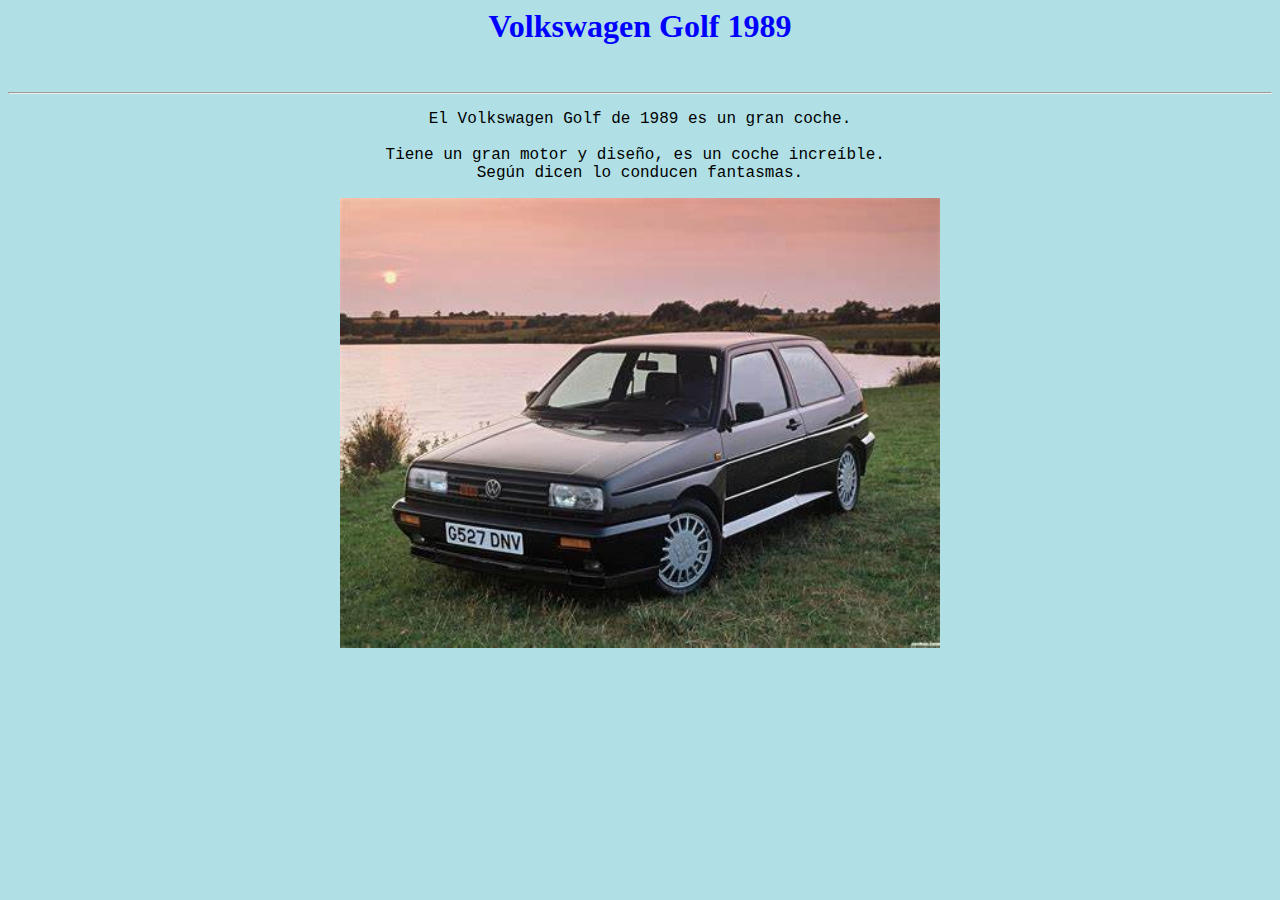
==== index.html/index.html @ 8e4e8c3a "Add files via upload" ====
<html>
<head>
<title> Volkswagen Golf 1989 </title>
<link rel="stylesheet" href="estilos.css">
</head>
<body id="Fondo">
<h1 style="color:blue;font-family:verdana;text-align:center;"> Volkswagen Golf 1989</h1>
<br />
<hr />
<pre style="font-family:courier;text-align:center;">
El Volkswagen Golf de 1989 es un gran coche.

Tiene un gran motor y diseño, es un coche increíble. 
Según dicen lo conducen fantasmas.
</pre>

<div id="coche">
	<img src="imagenes/OIP.jpg" width="600">
</div>

</body>
</html>
---- index.html/estilos.css ----
#Fondo {
	background-color:powderblue;
	}

#coche {
	text-align:center;
	}
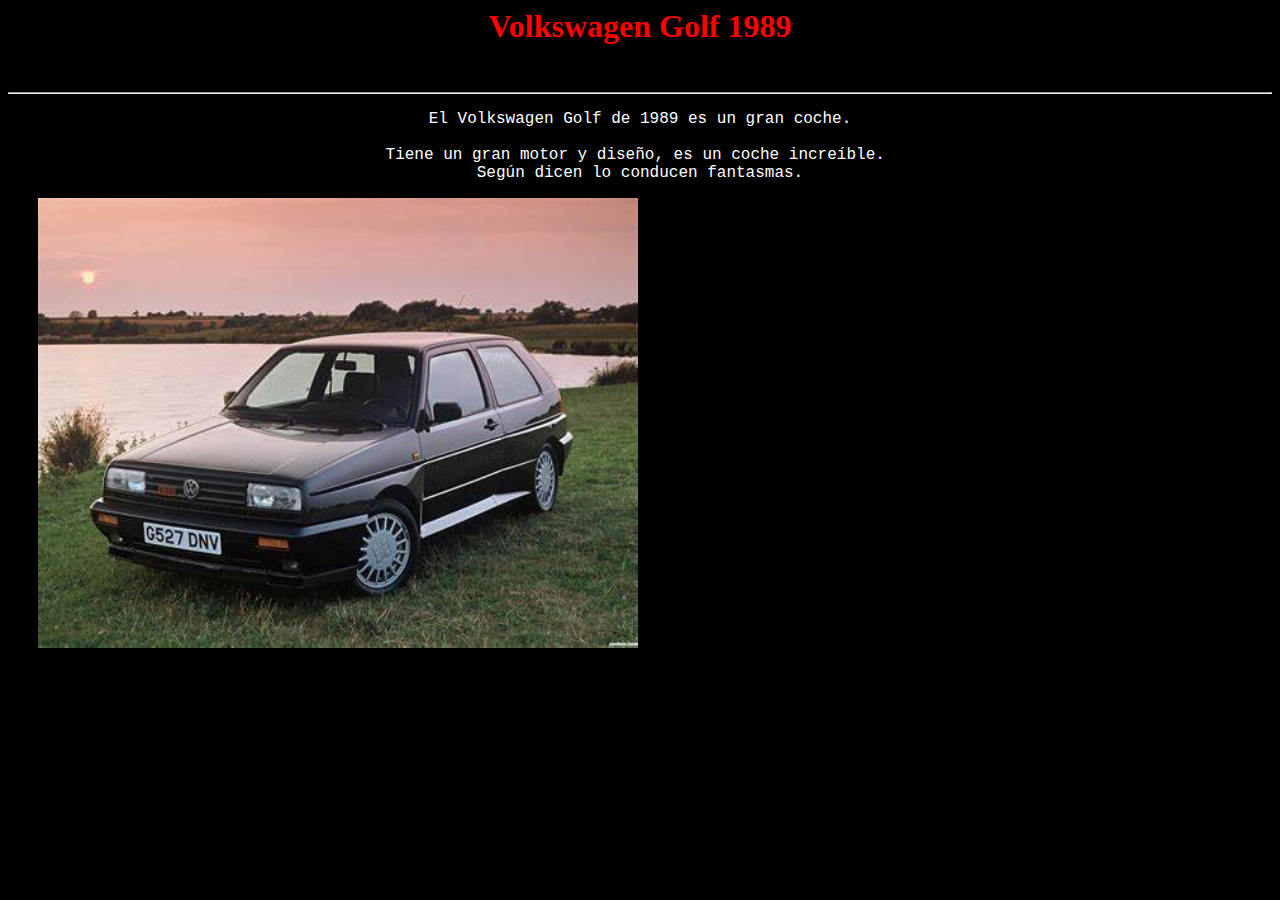
==== commit c91fb0c9: "Add files via upload" ====
--- a/index.html/index.html
+++ b/index.html/index.html
@@ -4,10 +4,10 @@
 <link rel="stylesheet" href="estilos.css">
 </head>
 <body id="Fondo">
-<h1 style="color:blue;font-family:verdana;text-align:center;"> Volkswagen Golf 1989</h1>
+<h1 style="color:red;font-family:verdana;text-align:center;"> Volkswagen Golf 1989</h1>
 <br />
 <hr />
-<pre style="font-family:courier;text-align:center;">
+<pre style="font-family:courier;text-align:center;color:white;">
 El Volkswagen Golf de 1989 es un gran coche.
 
 Tiene un gran motor y diseño, es un coche increíble. 
@@ -16,7 +16,7 @@
 
 <div id="coche">
 	<img src="imagenes/OIP.jpg" width="600">
+	<iframe width="600" height="449" src="https://www.youtube.com/embed/qYbprlTz89M" title="YouTube video player" frameborder="0" allow="accelerometer; autoplay; clipboard-write; encrypted-media; gyroscope; picture-in-picture" allowfullscreen></iframe>
 </div>
-
 </body>
 </html>--- a/index.html/estilos.css
+++ b/index.html/estilos.css
@@ -1,5 +1,5 @@
 #Fondo {
-	background-color:powderblue;
+	background-color:black;
 	}
 
 #coche {
